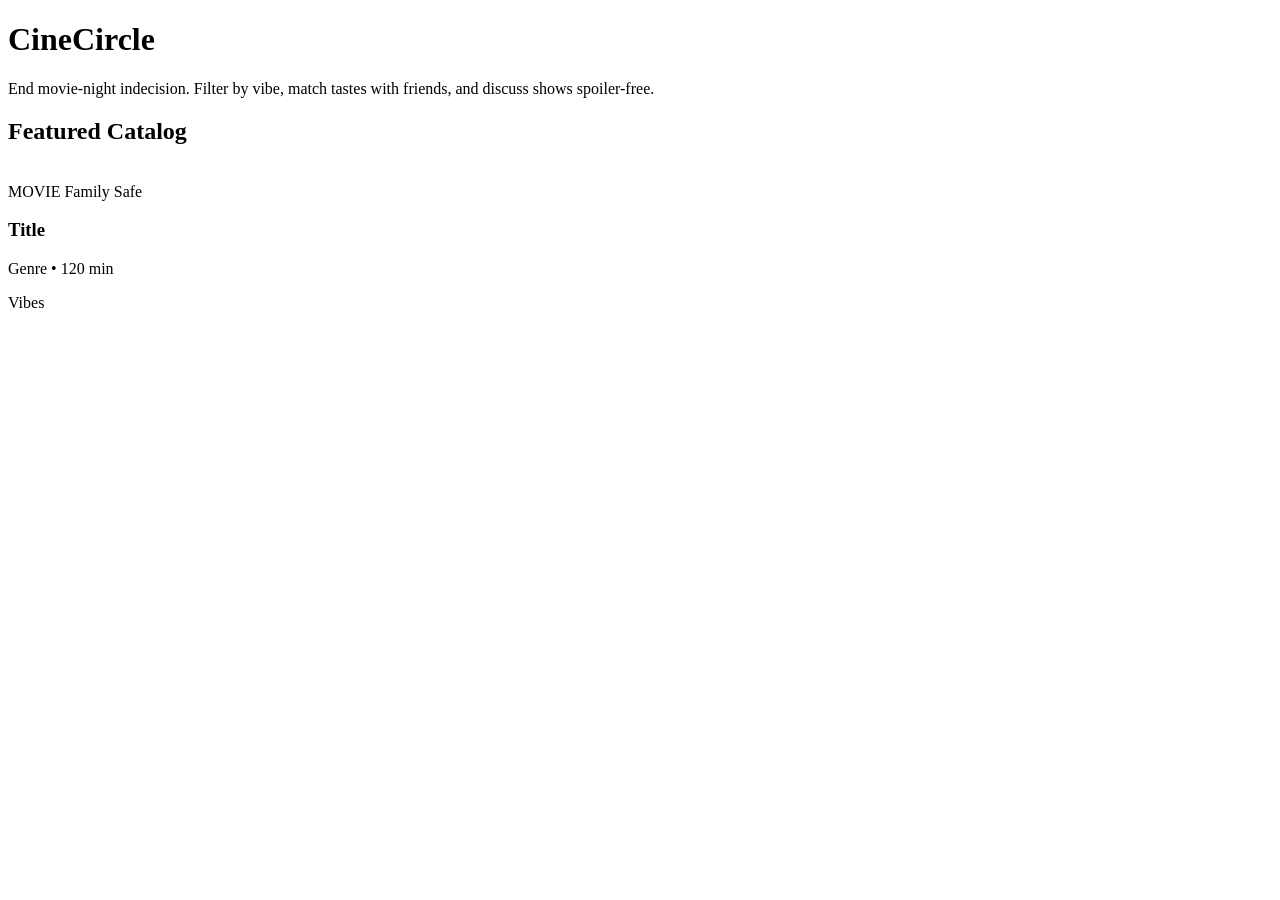
==== src/main/resources/templates/index.html @ 56f91db5 "Initial CineCircle Spring Boot MVC + JdbcTemplate foundation - Configured Java 21 Spring Boot MVC ar" ====
<!DOCTYPE html>
<html xmlns:th="http://www.thymeleaf.org">
<head>
    <meta charset="UTF-8">
    <title>CineCircle — Discover, Match &amp; Watch</title>
    <link rel="stylesheet" th:href="@{/css/style.css}">
</head>
<body>
    <div th:replace="~{fragments/navbar :: navbar}"></div>

    <main class="container">
        <header class="hero">
            <h1>CineCircle</h1>
            <p>End movie-night indecision. Filter by vibe, match tastes with friends, and discuss shows spoiler-free.</p>
        </header>

        <section>
            <h2 class="section-title">Featured Catalog</h2>
            <div class="media-grid">
                <div class="media-card" th:each="item : ${mediaList}">
                    <img th:src="'https://image.tmdb.org/t/p/w500' + ${item.posterPath}"
                         th:alt="${item.title}"
                         onerror="this.src='https://via.placeholder.com/300x450/1e293b/94a3b8?text=Poster'"/>
                    <div class="card-body">
                        <span class="badge" th:text="${item.mediaType}">MOVIE</span>
                        <span class="badge safe" th:if="${item.familySafe}">Family Safe</span>
                        <h3 th:text="${item.title}">Title</h3>
                        <p class="meta">
                            <span th:text="${item.genre}">Genre</span> &bull;
                            <span th:text="${item.runtimeMinutes} + ' min'">120 min</span>
                        </p>
                        <p class="vibes" th:text="${item.vibeTags}">Vibes</p>
                    </div>
                </div>
            </div>
        </section>
    </main>
</body>
</html>
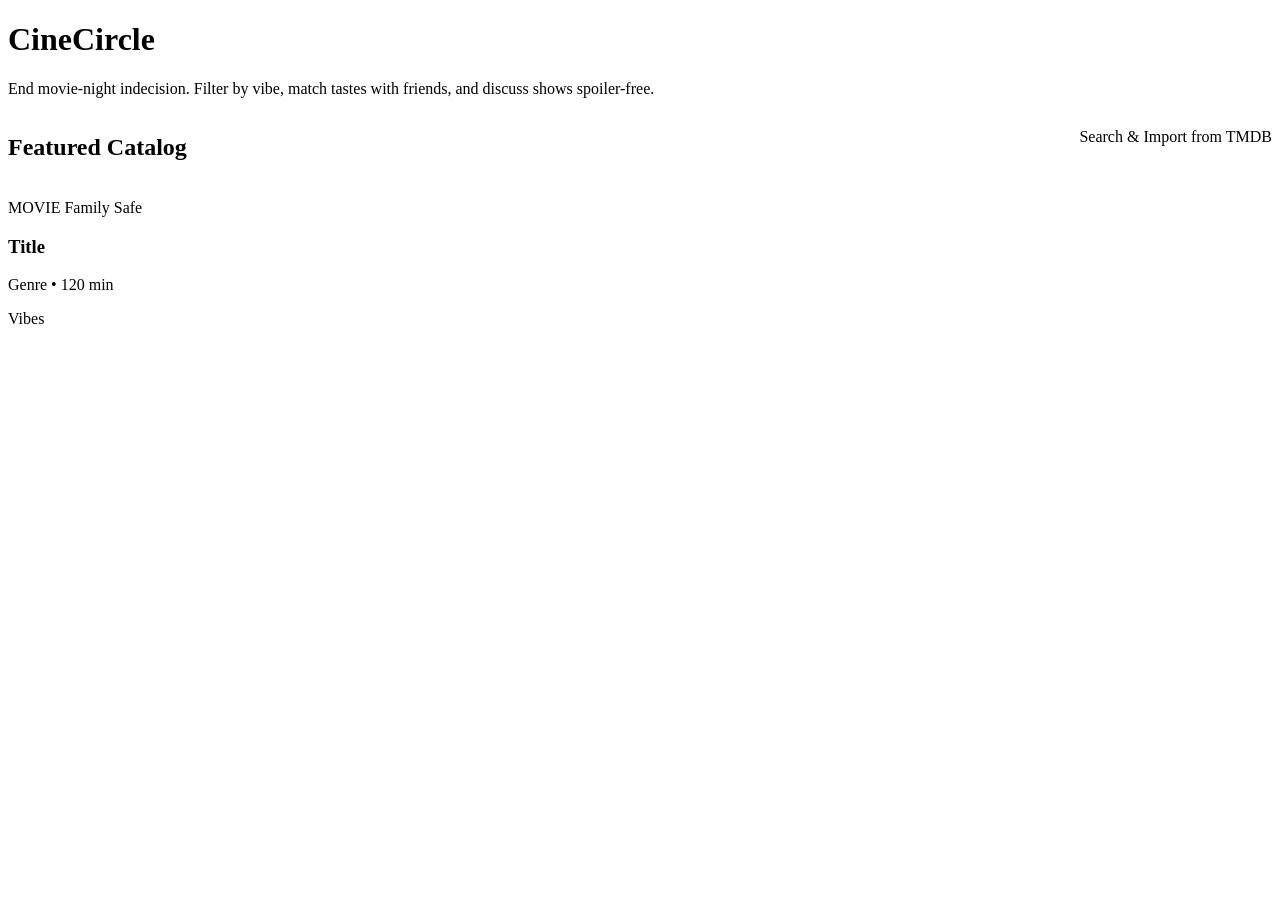
==== commit 28b07bf6: "Add live TMDB search and on-demand catalog import" ====
--- a/src/main/resources/templates/index.html
+++ b/src/main/resources/templates/index.html
@@ -15,10 +15,13 @@
         </header>
 
         <section>
-            <h2 class="section-title">Featured Catalog</h2>
+            <div style="display: flex; justify-content: space-between; align-items: center; gap: 1rem; flex-wrap: wrap; margin-bottom: 1.25rem;">
+                <h2 class="section-title" style="margin-bottom: 0;">Featured Catalog</h2>
+                <a th:href="@{/tmdb/search}" class="btn-primary">Search &amp; Import from TMDB</a>
+            </div>
             <div class="media-grid">
                 <div class="media-card" th:each="item : ${mediaList}">
-                    <img th:src="'https://image.tmdb.org/t/p/w500' + ${item.posterPath}"
+                    <img th:src="${item.posterPath != null and !#strings.isEmpty(item.posterPath)} ? (${#strings.startsWith(item.posterPath, 'http')} ? ${item.posterPath} : 'https://image.tmdb.org/t/p/w500' + ${item.posterPath}) : 'https://via.placeholder.com/300x450/1e293b/94a3b8?text=Poster'"
                          th:alt="${item.title}"
                          onerror="this.src='https://via.placeholder.com/300x450/1e293b/94a3b8?text=Poster'"/>
                     <div class="card-body">
